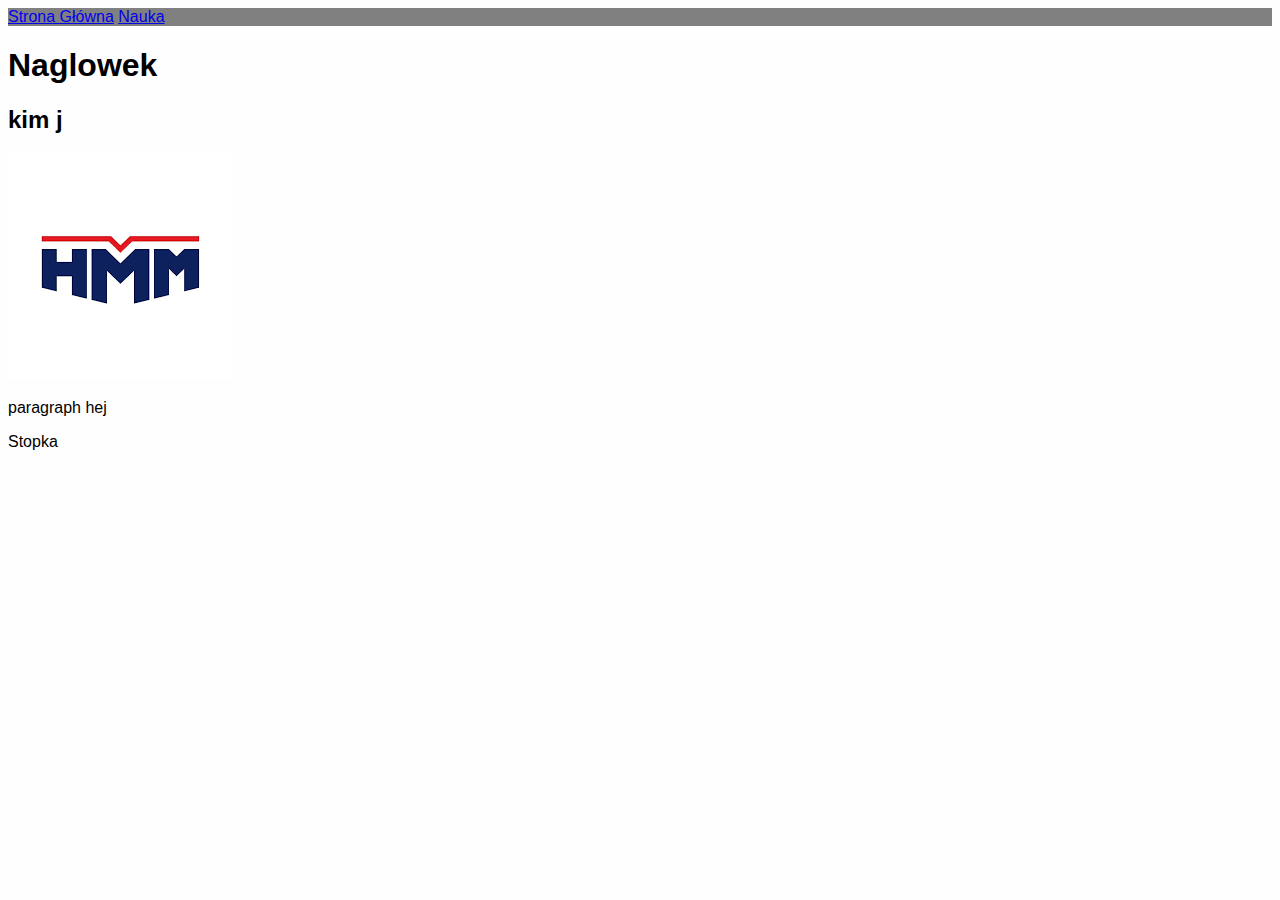
==== index.html @ 1265e691 "initial commit" ====
<!DOCTYPE html>
<html lang="pl">
  <head>
    <meta charset="UTF-8" />
    <meta name="viewport" content="width=device-width, initial-scale=1.0" />
    <meta http-equiv="X-UA-Compatible" content="ie=edge" />
    <link rel="stylesheet" href="style.css">
    <title>Document</title>
  </head>

  <body>
    <header class="header">
        <nav>
          <a href="index.html">Strona Główna</a>
          <a href="nauka.html">Nauka</a>
        </nav>
    </header>

    <main class="main">
      <header>
        <h1 class="title">Naglowek</h1>
      </header>
      <section>
        <h2>kim j</h2>
        <img src="hmm.png" alt="Logo Hmm" />
        <p>paragraph hej</p>
      </section>
    </main>

    <footer>
        <p>Stopka</p>
    </footer>
    <script src="index.js"></script>
  </body>
</html>
---- style.css ----
body {
    font-family: sans-serif;
    background-color: #fefefe;
}
  
  
.special-heading {
    color: red;
}
  
.header {
    color: violet;
    background-color: grey;
}
  
.main {
    width: 1000px;
}
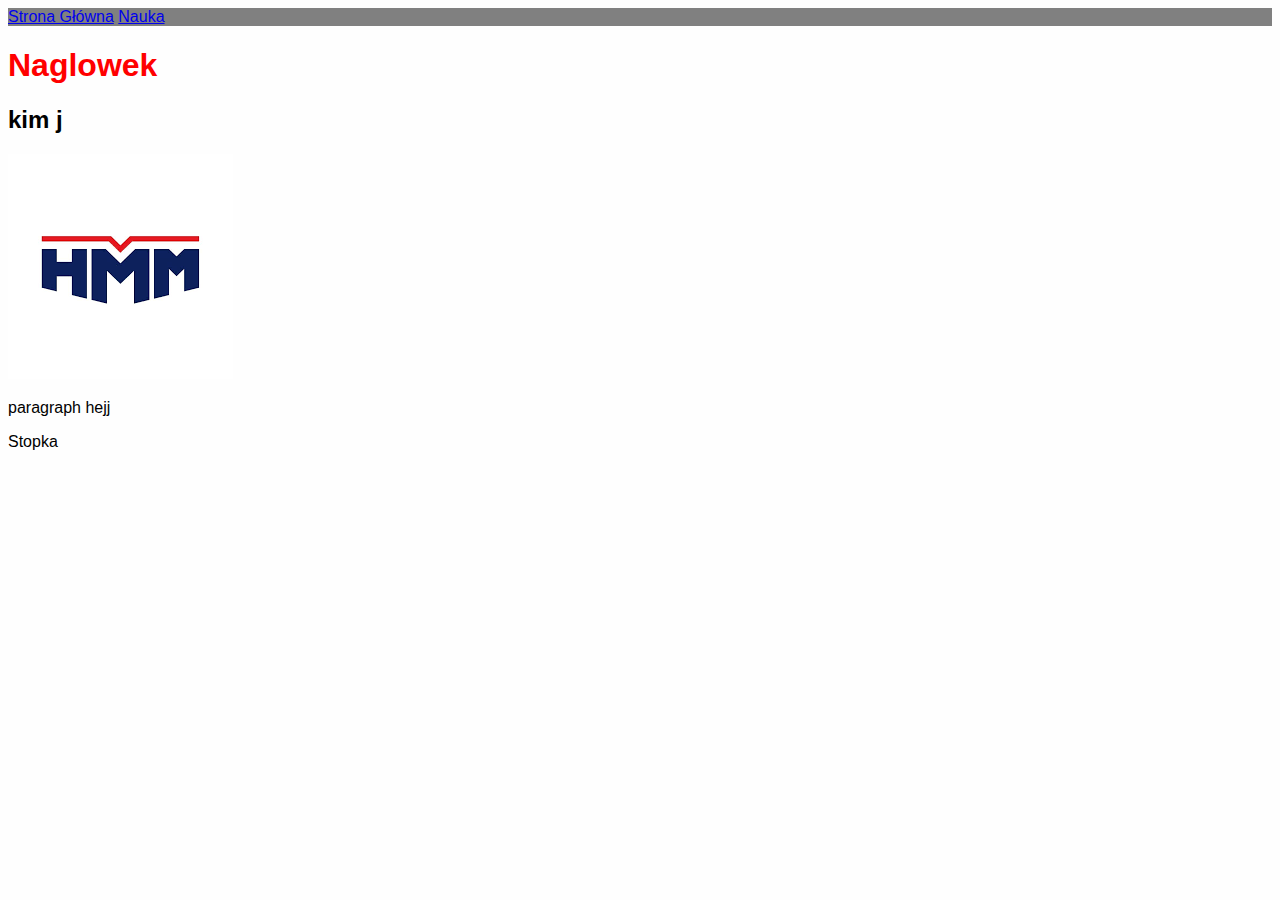
==== commit 51cff09c: "test change" ====
--- a/index.html
+++ b/index.html
@@ -4,31 +4,31 @@
     <meta charset="UTF-8" />
     <meta name="viewport" content="width=device-width, initial-scale=1.0" />
     <meta http-equiv="X-UA-Compatible" content="ie=edge" />
-    <link rel="stylesheet" href="style.css">
+    <link rel="stylesheet" href="style.css" />
     <title>Document</title>
   </head>
 
   <body>
     <header class="header">
-        <nav>
-          <a href="index.html">Strona Główna</a>
-          <a href="nauka.html">Nauka</a>
-        </nav>
+      <nav>
+        <a href="index.html">Strona Główna</a>
+        <a href="nauka.html">Nauka</a>
+      </nav>
     </header>
 
     <main class="main">
       <header>
-        <h1 class="title">Naglowek</h1>
+        <h1 class="special-heading">Naglowek</h1>
       </header>
       <section>
         <h2>kim j</h2>
         <img src="hmm.png" alt="Logo Hmm" />
-        <p>paragraph hej</p>
+        <p>paragraph hejj<j/p></p>
       </section>
     </main>
 
     <footer>
-        <p>Stopka</p>
+      <p>Stopka</p>
     </footer>
     <script src="index.js"></script>
   </body>
--- a/style.css
+++ b/style.css
@@ -1,19 +1,17 @@
 body {
-    font-family: sans-serif;
-    background-color: #fefefe;
+  font-family: sans-serif;
+  background-color: #fefefe;
 }
-  
-  
+
 .special-heading {
-    color: red;
+  color: red;
 }
-  
+
 .header {
-    color: violet;
-    background-color: grey;
+  color: violet;
+  background-color: grey;
 }
-  
+
 .main {
-    width: 1000px;
+  width: 1000px;
 }
-  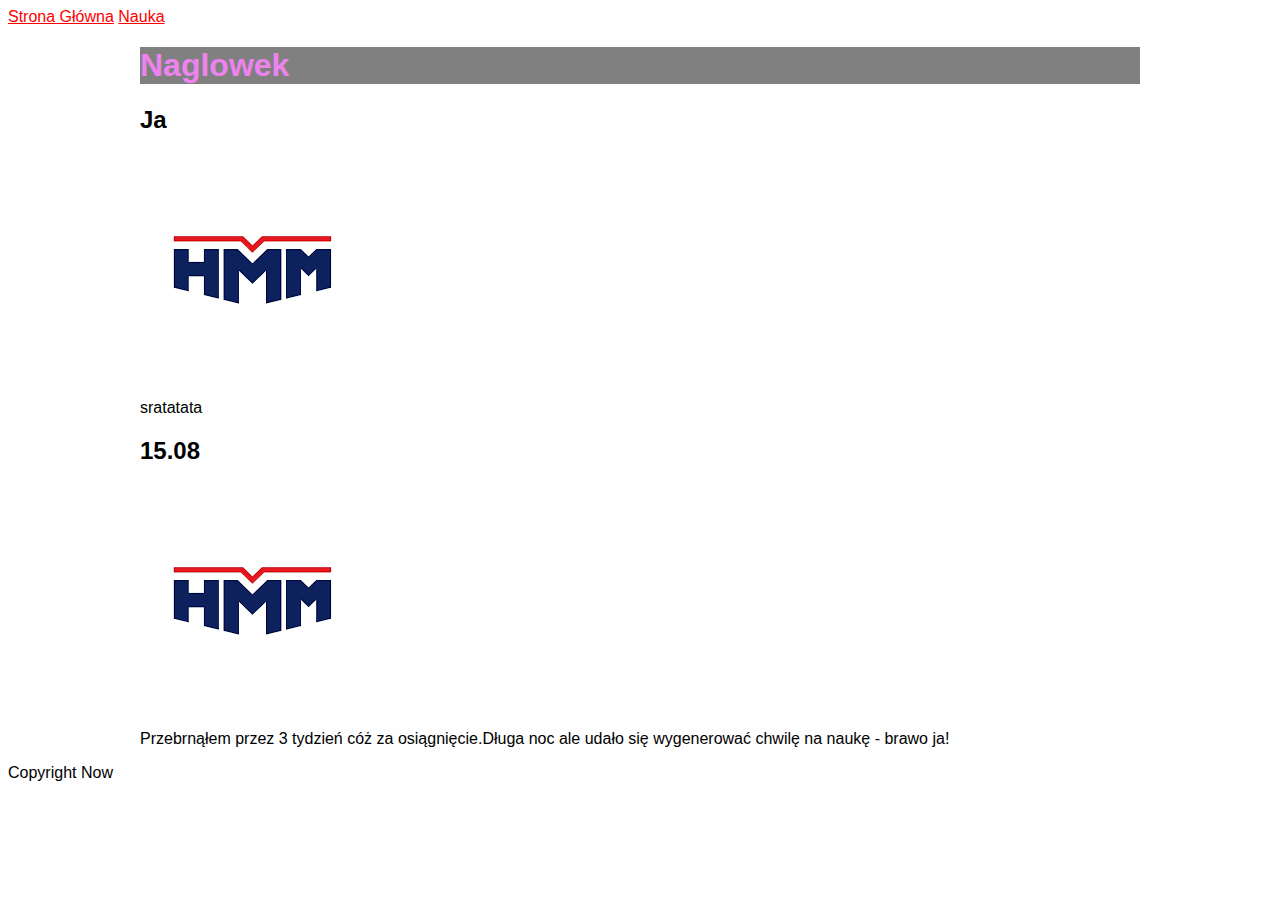
==== commit 597661d0: "BEM added" ====
--- a/index.html
+++ b/index.html
@@ -9,26 +9,34 @@
   </head>
 
   <body>
-    <header class="header">
-      <nav>
-        <a href="index.html">Strona Główna</a>
-        <a href="nauka.html">Nauka</a>
-      </nav>
-    </header>
+      <nav class="navigation">
+        <a href="index.html" class="navigation__link">Strona Główna</a>
+        <a href="nauka.html" class="navigation__link">Nauka</a>
+    </nav>
 
     <main class="main">
-      <header>
-        <h1 class="special-heading">Naglowek</h1>
+      <header class="main__header">
+        <h1 class="main__heading">Naglowek</h1>
       </header>
+      <section class="about">
+        <h2 class="about__heading">Ja</h2>
+        <img class="about__picture" src="hmm.png" alt="Logo Hmm" />
+        <p class="about__description">
+          sratatata<j/p>
+        </p>
+      </section>
       <section>
-        <h2>kim j</h2>
+        <h2>15.08</h2>
         <img src="hmm.png" alt="Logo Hmm" />
-        <p>paragraph hejj<j/p></p>
+        <p>
+          Przebrnąłem przez 3 tydzień cóż za osiągnięcie.Długa noc ale udało się
+          wygenerować chwilę na naukę - brawo ja!<j/p>
+        </p>
       </section>
     </main>
 
     <footer>
-      <p>Stopka</p>
+      <p class="footer__paragraph--js"></p>
     </footer>
     <script src="index.js"></script>
   </body>
--- a/style.css
+++ b/style.css
@@ -3,15 +3,21 @@
   background-color: #fefefe;
 }
 
-.special-heading {
+.main__header {
   color: red;
 }
 
-.header {
+.main__heading {
   color: violet;
   background-color: grey;
 }
 
 .main {
-  width: 1000px;
+  margin: 0 auto;
+  max-width: 1000px;
 }
+
+
+.navigation__link {
+    color: red;
+}